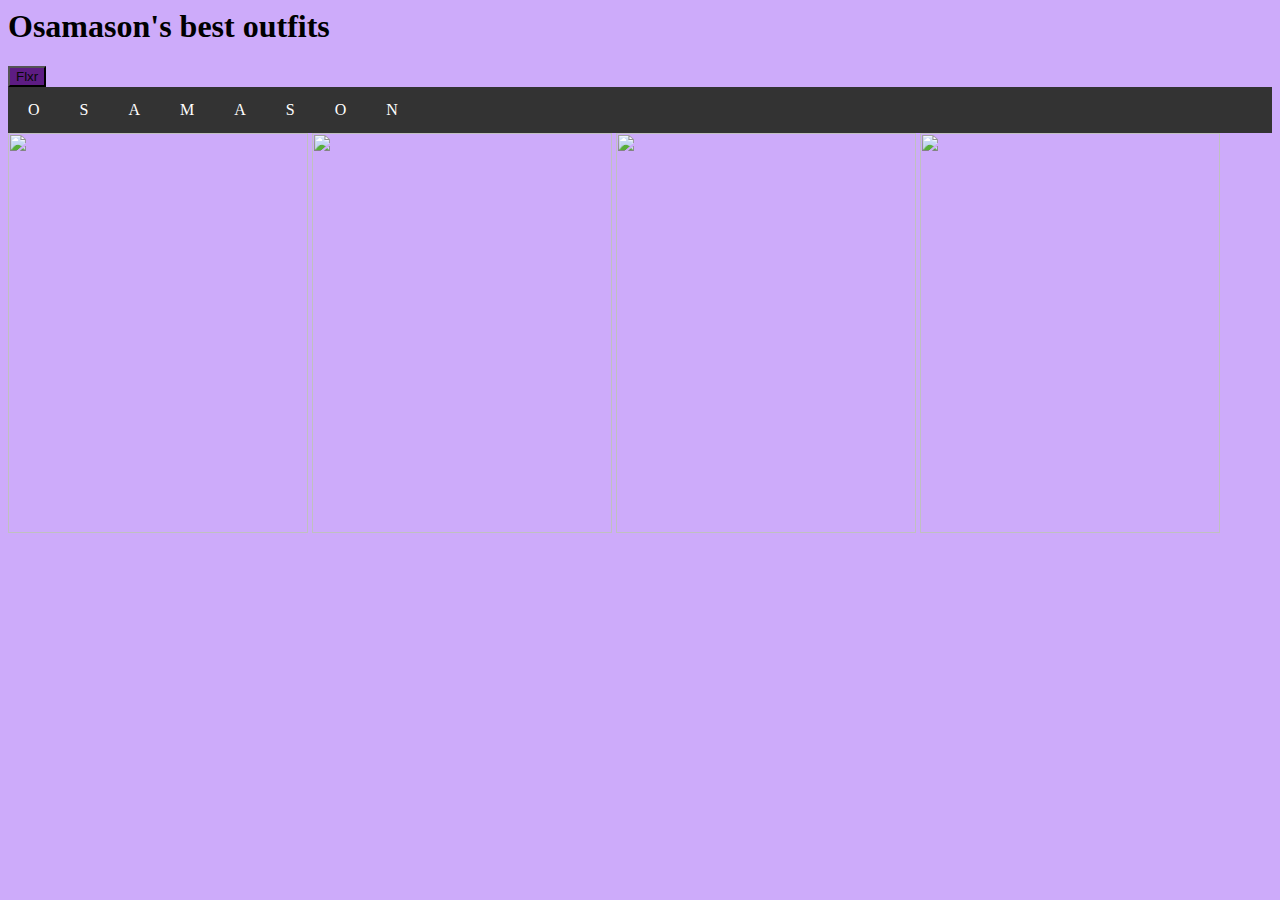
==== Fits.html @ 73cdd37c "Add files via upload" ====
<link href="https://fonts.googleapis.com/css2?family=Permanent+Marker&display=swap" rel="stylesheet">
    <link rel="stylesheet" href="style.css">


</head>
<body>


    <header>
     
        <h1 style="font-family: 'Permanent Marker', cursive;">Osamason's best outfits</h1>
        <button id="darkModeToggle" style="background-color: rgb(93, 28, 131); color: rgb(8, 8, 8);">Flxr</button>
        <script src="script.js"></script>
<script src="script.js"></script>
<nav>
    <style>
        body {
            background-color: rgb(205, 171, 250); 
        }
    </style>

    <html lang="en">
    <head>
        <meta charset="UTF-8">
        <meta name="viewport" content="width=device-width, initial-scale=1.0">
        <title>Osamason</title>
        <style>
     
            .navbar {
                list-style-type: none;
                margin: 0;
                padding: 0;
                overflow: hidden;
                background-color: #333;
            }
   
           
            .navbar li {
                float: left;
            }
   
            .navbar li a {
                display: block;
                color: white;
                text-align: center;
                padding: 14px 20px;
                text-decoration: none;
            }
   
            .navbar li a:hover {
                background-color: #000000;
                color: rgb(81, 82, 75);
            }
        </style>
    </head>
    <body>
   


    <ul class="navbar">
        <li><a href="About Him.html">O</a></li>
        <li><a href="His Interest's.html">S</a></li>
        <li><a href="Hits.html">A</a></li>
        <li><a href="Like.html">M</a></li>
        <li><a href="img.html">A</a></li>
        <li><a href="Other.html">S</a></li>
        <li><a href="Fits.html">O</a></li>
        <li><a href="Conclusion.html">N</a></li>
      

    </ul>
    <img src="https://pbs.twimg.com/media/F1L-7nDWYAE82WS.jpg:large" style="width:300px;height:400px;" >
<img src="images/osamason Raf.jpg" style="width:300px;height:400px;">
<img src="images/Undercover.jpg" style="width:300px;height:400px;">
<img src="images/Osa Bear.jpg" style="width:300px;height:400px;">
    </body>
    </html>
---- style.css ----
.dark-mode {
    background-color: #222;
    color: #f3e411;
}




header,
footer {
    transition: background-color 1.0s ease, color 1.0s ease;
}




button {
    cursor: pointer;
}




nav ul li a {
    font-family: 'Permanent Marker', cursive;
    transition: color 0.3s ease;
}


nav ul li a:hover {
    color: #ff6600;
}


.nav-links a {
    color: black;
    transition: color 0.3s ease;
}


.dark-mode .nav-links a {
    color: rgb(239, 243, 22);
}
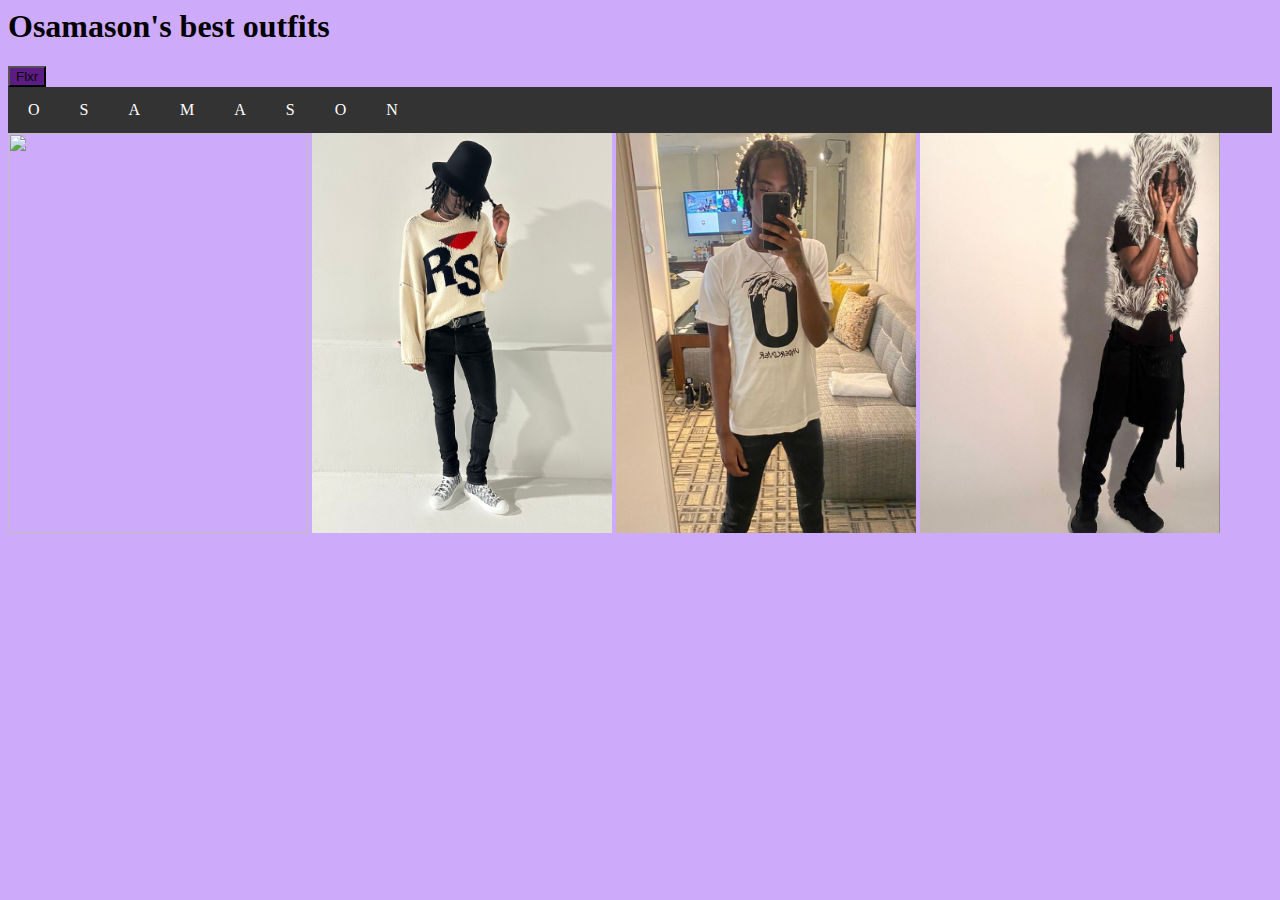
==== commit c843edb6: "osamason rst" ====
--- a/Fits.html
+++ b/Fits.html
@@ -70,8 +70,8 @@
 
     </ul>
     <img src="https://pbs.twimg.com/media/F1L-7nDWYAE82WS.jpg:large" style="width:300px;height:400px;" >
-<img src="images/osamason Raf.jpg" style="width:300px;height:400px;">
-<img src="images/Undercover.jpg" style="width:300px;height:400px;">
-<img src="images/Osa Bear.jpg" style="width:300px;height:400px;">
+<img src="images2/osamason Raf.jpg" style="width:300px;height:400px;">
+<img src="images2/Undercover.jpg" style="width:300px;height:400px;">
+<img src="images2/Osa Bear.jpg" style="width:300px;height:400px;">
     </body>
     </html>